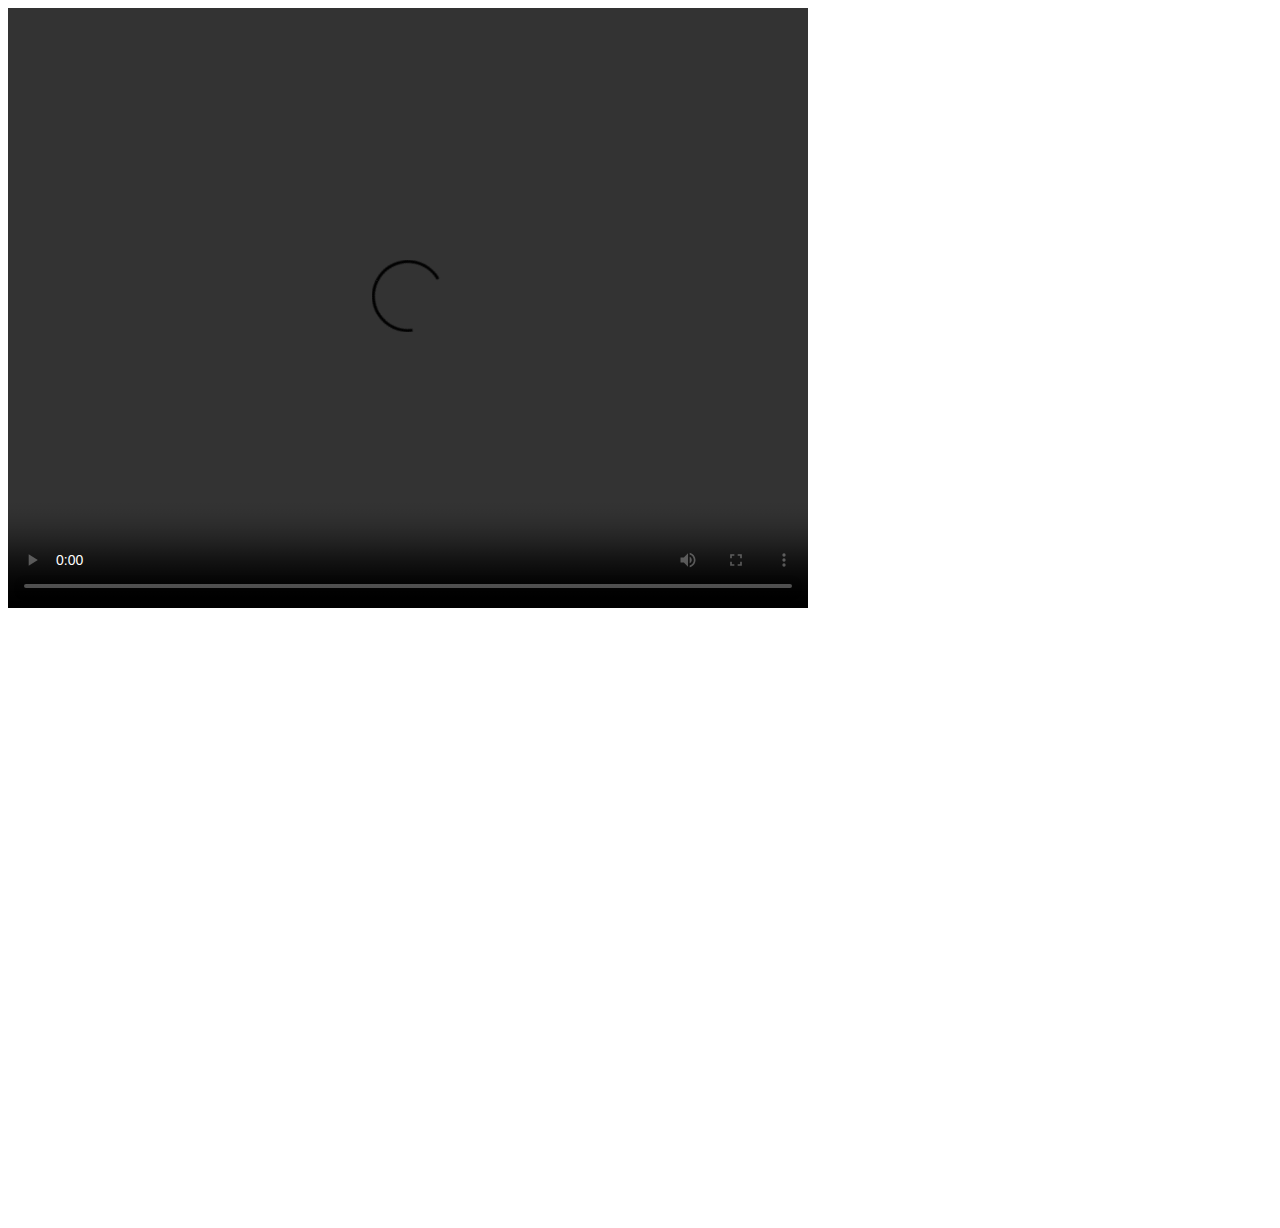
==== index.html @ 916d683b "Created the boiler plate for the webpage" ====
<!DOCTYPE html>
<html lang="en">

<head>
    <meta charset="UTF-8">
    <meta http-equiv="X-UA-Compatible" content="IE=edge">
    <meta name="viewport" content="width=device-width, initial-scale=1.0">
    <title>Document</title>
</head>

<link rel="stylesheet" href="styles.css">

<body>
    <div class="container">
        <div class="row">
            <div>
                <video controls width="800" height="600">
                    <source src="assets/video1.mkv">
                </video>
            </div>

            <div class="column">
                <div>
                    <video  width="390" height="300">
                        <source src="assets/video1.mkv">
                    </video>
                </div>

                <div>
                    <video width="390" height="300">
                        <source src="assets/video1.mkv">
                    </video>
                </div>
            </div>
        </div>
    </div>
</body>

</html>
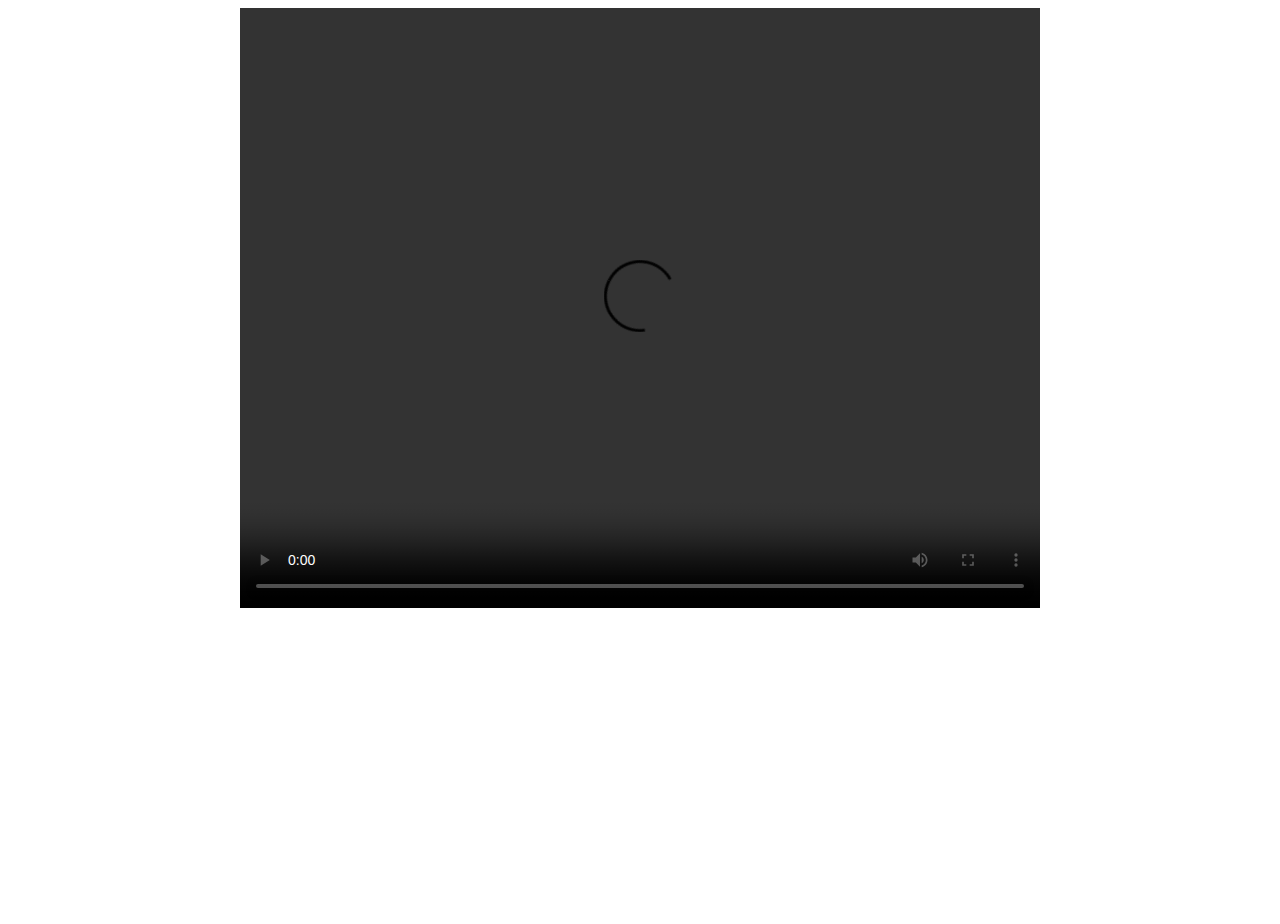
==== commit ffe410b0: "Added new videos and created two additional pages and linked the videos in each page" ====
--- a/index.html
+++ b/index.html
@@ -21,15 +21,17 @@
 
             <div class="column">
                 <div>
-                    <video  width="390" height="300">
-                        <source src="assets/video1.mkv">
+                    <a href="secondVideo.html"><video width="390" height="300">
+                        <source src="assets/video2.mkv">
                     </video>
+                </a>
                 </div>
 
                 <div>
-                    <video width="390" height="300">
-                        <source src="assets/video1.mkv">
+                    <a href="thirdVideo.html"><video width="390" height="300">
+                        <source src="assets/video3.mkv">
                     </video>
+                </a>
                 </div>
             </div>
         </div>
--- a/styles.css
+++ b/styles.css
@@ -0,0 +1,14 @@
+.container{
+    display: flex;
+    justify-content: center;
+    align-items: center;
+}
+.row{
+    display: flex;
+    flex-direction: column;
+}
+.column{
+    display: flex;
+    column-gap: 20px;
+    flex-direction: row;
+}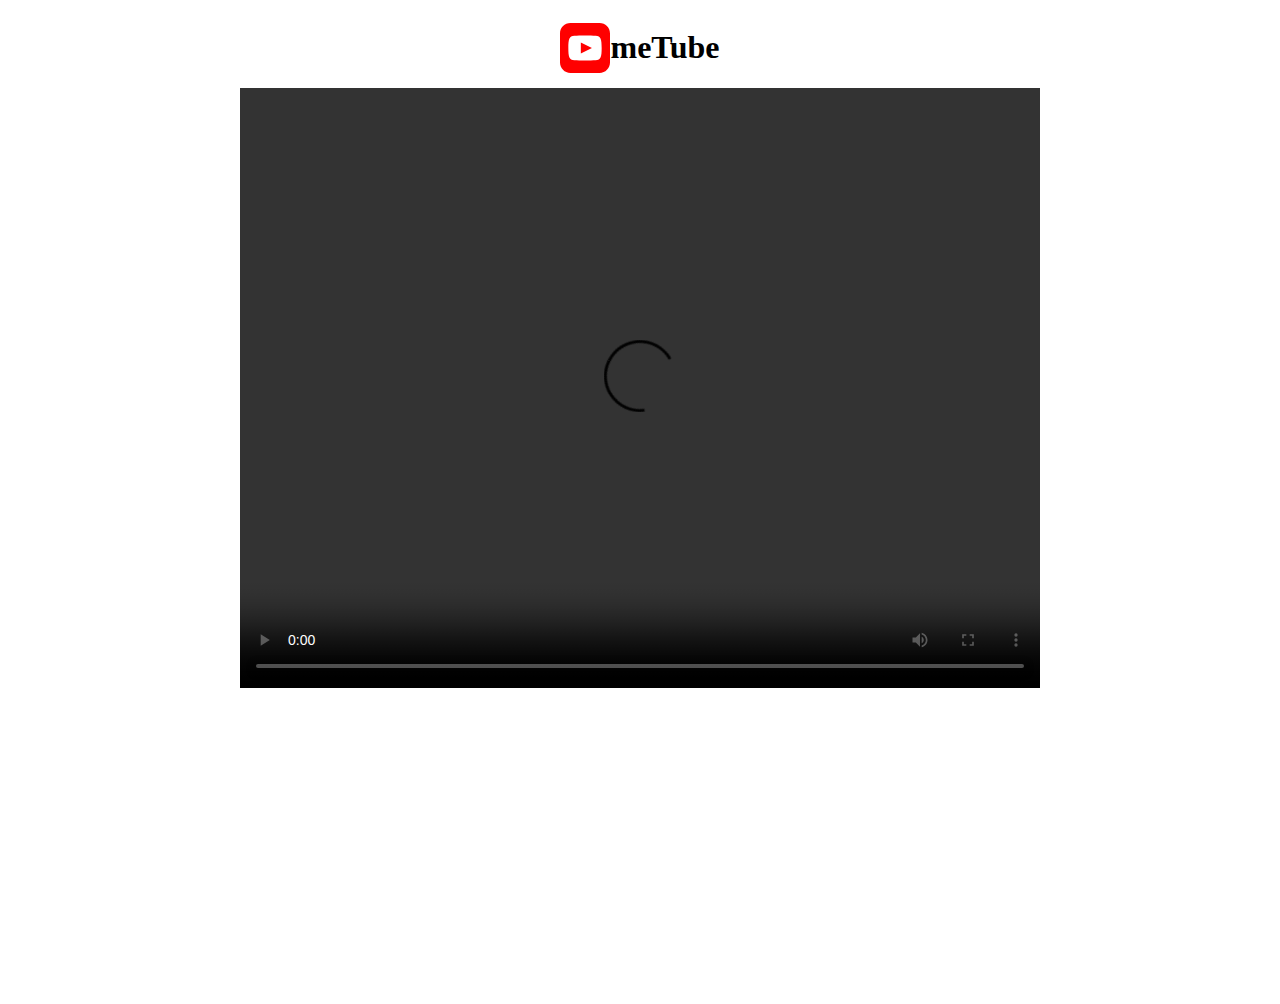
==== commit 174381f7: "Added an svg icon, heading and title" ====
--- a/index.html
+++ b/index.html
@@ -5,10 +5,16 @@
     <meta charset="UTF-8">
     <meta http-equiv="X-UA-Compatible" content="IE=edge">
     <meta name="viewport" content="width=device-width, initial-scale=1.0">
-    <title>Document</title>
+    <title>meTube</title>
+
+    <div class="container">
+        <img src="assets/icon.svg" alt="" width="50" height="50">
+        <h1>meTube</h1>
+    </div>
 </head>
 
 <link rel="stylesheet" href="styles.css">
+
 
 <body>
     <div class="container">
@@ -22,16 +28,16 @@
             <div class="column">
                 <div>
                     <a href="secondVideo.html"><video width="390" height="300">
-                        <source src="assets/video2.mkv">
-                    </video>
-                </a>
+                            <source src="assets/video2.mkv">
+                        </video>
+                    </a>
                 </div>
 
                 <div>
                     <a href="thirdVideo.html"><video width="390" height="300">
-                        <source src="assets/video3.mkv">
-                    </video>
-                </a>
+                            <source src="assets/video3.mkv">
+                        </video>
+                    </a>
                 </div>
             </div>
         </div>
